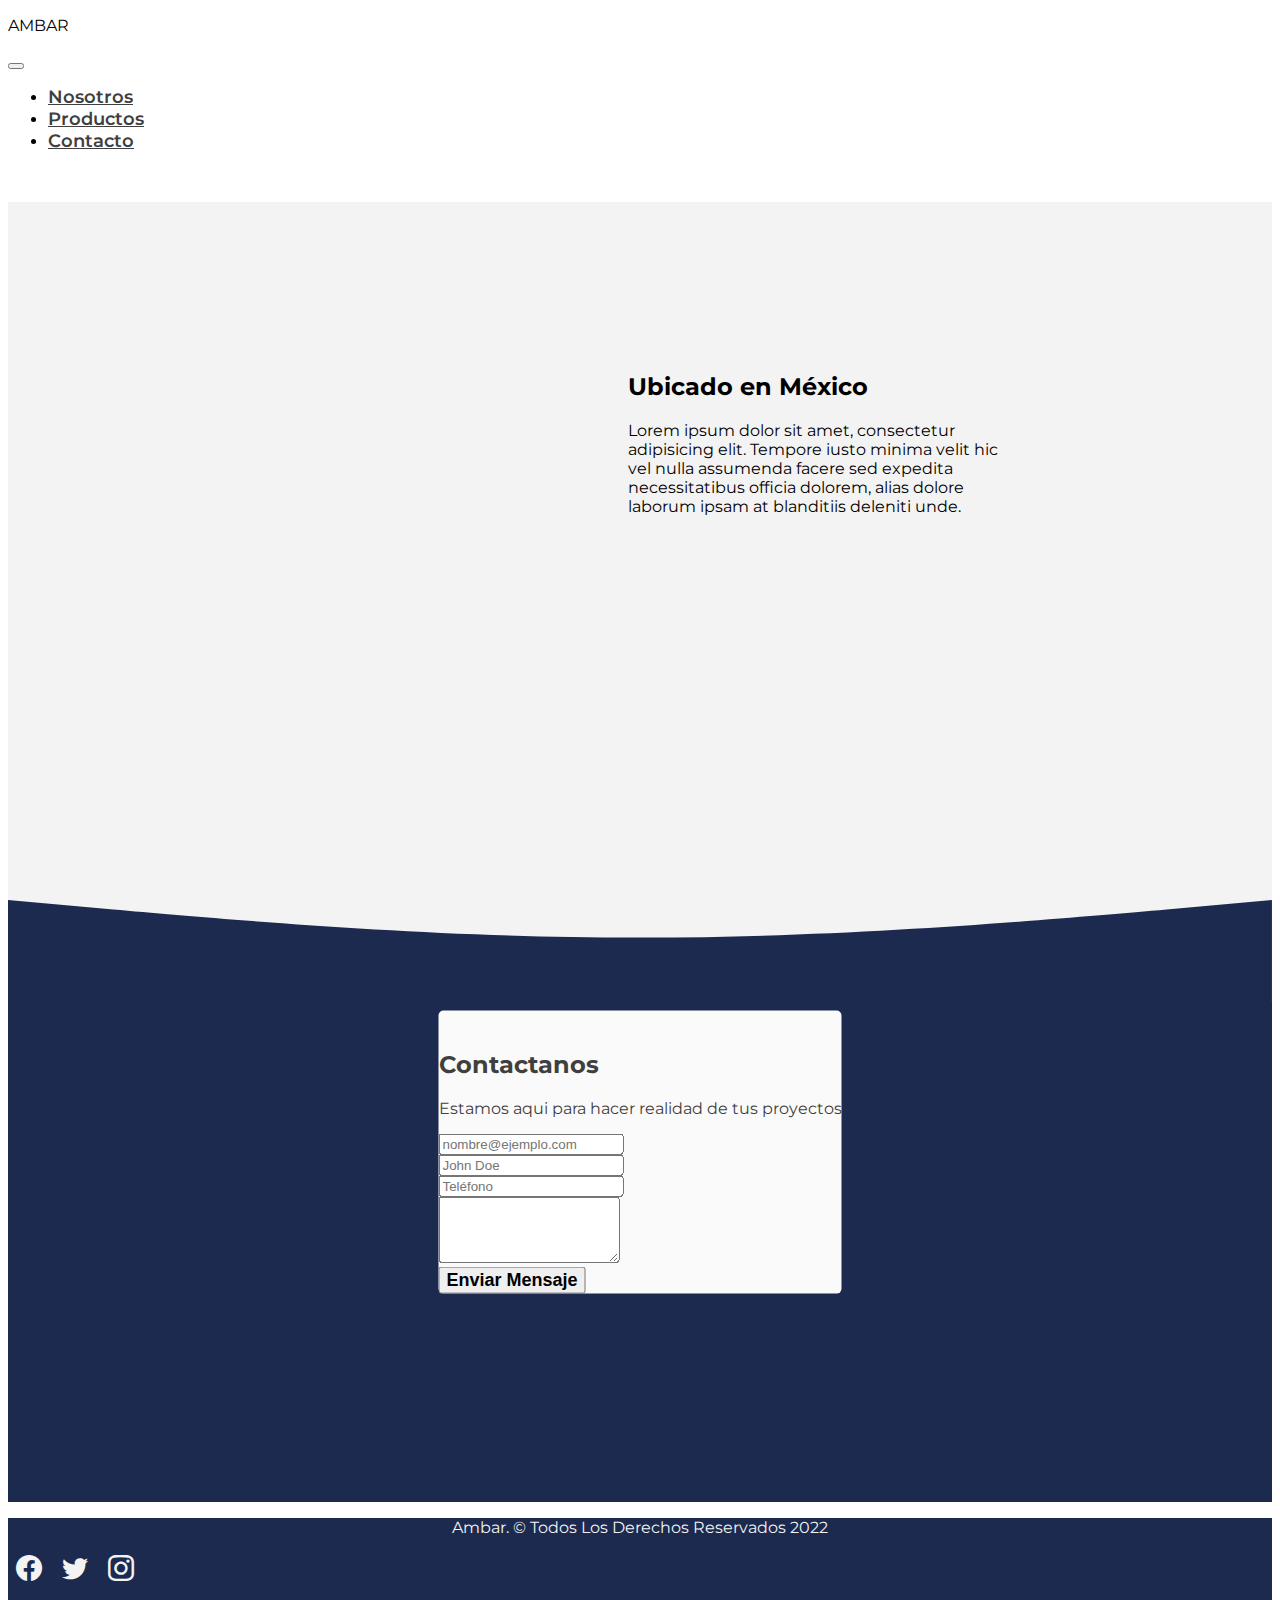
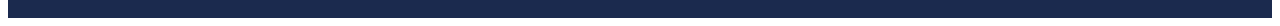
==== pages/contactos.html @ 0cb667dd "first commit" ====
<!doctype html>
<html lang="en">
  <head>
    <!-- Required meta tags -->
    <meta charset="utf-8">
    <meta name="viewport" content="width=device-width, initial-scale=1">

    <!-- Bootstrap CSS -->
    <link href="https://cdn.jsdelivr.net/npm/bootstrap@5.0.0-beta2/dist/css/bootstrap.min.css" rel="stylesheet" integrity="sha384-BmbxuPwQa2lc/FVzBcNJ7UAyJxM6wuqIj61tLrc4wSX0szH/Ev+nYRRuWlolflfl" crossorigin="anonymous">
    <link rel="stylesheet" href="https://cdn.jsdelivr.net/npm/bootstrap-icons@1.4.0/font/bootstrap-icons.css">
    <link rel="stylesheet" href="../css/main.css">

    <title>AMBAR</title>
  </head>
  <body>
  <!--========================================================== -->
                        <!-- ENCABEZADO -->
  <!--========================================================== -->
  <header class="container-fluid bg-primary d-flex justify-content-center">
    <p class="text-light mb-0 p-2 fs-6">AMBAR</p>
</header>

<nav  class="navbar navbar-expand-lg navbar-light p-3"  id="menu">
    <div class="container">
      <button class="navbar-toggler" type="button" data-bs-toggle="collapse" data-bs-target="#navbarSupportedContent" aria-controls="navbarSupportedContent" aria-expanded="false" aria-label="Toggle navigation">
        <span class="navbar-toggler-icon"></span>
      </button>

      <div class="collapse navbar-collapse" id="navbarSupportedContent">
        <ul class="navbar-nav me-auto mb-2 mb-lg-0">
          <li class="nav-item">
            <a class="nav-link" aria-current="page" href="nosotros.html">Nosotros</a>
          </li>
          <li class="nav-item">
            <a class="nav-link" href="producto.html">Productos</a>
          </li>
          <li class="nav-item">
            <a class="nav-link" href="contactos.html">Contacto</a>
          </li>
        </ul>          
      </div>

    </div>
  </nav>

<!--========================================================== -->
                        <!-- ACERCA DE NOSOTROS-->
<!--========================================================== -->

  <div id="local" class="border-top border-2">
      <div class="mapa"> </div>
      <div>
          <div class="wrapper-local">
              <h2>Ubicado en México</h2>
              <h2 class="text-primary mb-4" id="typewriter"></h2>
              <p class="fs-5 text-body">Lorem ipsum dolor sit amet, consectetur adipisicing elit. Tempore iusto minima velit hic vel nulla assumenda facere sed expedita necessitatibus officia dolorem, alias dolore laborum ipsam at blanditiis deleniti unde.</p>
          </div>
      </div>
  </div>



<!--========================================================== -->
                        <!-- CONTACTANOS-->
<!--========================================================== -->

<section id="seccion-contacto" class="border-bottom border-secondary border-2">
  <div id="bg-contactos">
    <svg xmlns="http://www.w3.org/2000/svg" viewBox="0 0 1440 320"><path fill="#1b2a4e" fill-opacity="1" d="M0,32L120,42.7C240,53,480,75,720,74.7C960,75,1200,53,1320,42.7L1440,32L1440,320L1320,320C1200,320,960,320,720,320C480,320,240,320,120,320L0,320Z"></path></svg>
  </div>

  <div class="container  border-top border-primary " style="max-width: 500px" id="contenedor-formulario">
      <div class="text-center mb-4" id="titulo-formulario">
        <div><img src="./img/support.png" alt="" class="img-fluid ps-5"></div>
        <h2>Contactanos</h2>
        <p class="fs-5">Estamos aqui para hacer realidad de tus proyectos</p>
      </div>

     

      <form   method="POST" data-netlify="true" action="#">     
            <div class= "mb-3">           
              <input type="email" class="form-control" id="email" name="email" placeholder="nombre@ejemplo.com">
            </div>
 
          
            <div class="mb-3">            
              <input type="input" class="form-control" id="name" name="name" placeholder="John Doe">
            </div>
      

            <div class="mb-3">
              <input type="tel" class="form-control" name="phone" id="phone" placeholder="Teléfono">
            </div>

          <div class="mb-3">       
            <textarea class="form-control" name="message" id="message" rows="4"></textarea>
          </div>

          <div class="mb-3">
            <button type="submit" class=" btn btn-primary w-100 fs-5">Enviar Mensaje</button>
          </div>
      </form>
  
  </div>
</section>


<!--========================================================== -->
                        <!--FOOTER-->
<!--========================================================== -->


<footer class="w-100  d-flex  align-items-center justify-content-center flex-wrap">
  <p class="fs-5 px-3  pt-3">Ambar. &copy; Todos Los Derechos Reservados 2022</p>
  <div id="iconos" >
      <a href="#"><i class="bi bi-facebook"></i></a>
      <a href="#"><i class="bi bi-twitter"></i></a>
      <a href="#"><i class="bi bi-instagram"></i></a>  
  </div>
</footer>

    <!-- Option 1: Bootstrap Bundle with Popper -->
    <script src="https://cdn.jsdelivr.net/npm/bootstrap@5.0.0-beta2/dist/js/bootstrap.bundle.min.js" integrity="sha384-b5kHyXgcpbZJO/tY9Ul7kGkf1S0CWuKcCD38l8YkeH8z8QjE0GmW1gYU5S9FOnJ0" crossorigin="anonymous"></script> 
    <script src="https://unpkg.com/typewriter-effect@latest/dist/core.js"></script>
    <script src="main.js"></script>
  </body>
</html>
---- css/main.css ----
/*===============Propiedades Globales================*/

@import url('https://fonts.googleapis.com/css2?family=Montserrat&display=swap');

body {
    font-family: 'Montserrat', sans-serif;
    overflow-x: hidden;
}


/*===================MENU==========================*/

 #menu a, button{
     font-size: 18px !important;
     font-weight: 600;
     align-content: center;
    
 }

 #menu a{
     color:#3f3f3f;
     
 }
/*===================SLIDER DE IMAGENES==========================*/

.carousel-inner {
    max-height:39rem !important;
}

/*===================SECCION NUESTRO EQUIPO IMAGEN==========================*/



#img-equipo{
    max-height:30rem !important;
    width:50%;
}


/*===================SECCION NUESTRO EQUIPO MAPA==========================*/
#local {
    margin-top:50px;
    background-color: #f3f3f3;
    display:flex;
    justify-content: center; 
    padding-bottom: 300px; 
}

.mapa {
    background: url(../img/mapa.png);
    width:100%;
    height:500px;
}


.wrapper-local {
    width:50%;
    margin-left:100px;
    padding-top:150px;
}


/*===========================SECCION EQUIPO MIAMI==================================*/
#numeros-local{
    margin:0 !important;
    padding:0 !important;
}
#numeros-local div {
    padding: 0 20px 0 0;   
    text-align:left;
    height:48px;
}

#numeros-local div:not(:last-child) {
    border-right: 2px solid #3f3f3f;
  }
#numeros-local div:not(:first-child) {
    padding-left:20px;
  }

#numeros-local p{
    margin:0;
}

/*=========================CONTACTOS BACKGROUND================================*/

#bg-contactos{
    position:relative;
    top: -130px;
} 

 #seccion-contacto{
    background-color: #1b2a4e;
    min-height:500px;
    position:relative;
}

/*=========================CONTACTOS FORMULARIO================================*/

#contenedor-formulario{
    position:absolute;
    top:30%;
    left:50%;
    transform: translate(-50%, -50%);
    background: #fbfafa;
    border-radius:5px;
    
}

#titulo-formulario {
    color: #3f3f3f;
}




/*=========================FOOTER================================*/

footer {
    background: #1b2a4e;
    min-height: 100px;;
}
footer p{
    color:#f3f3f3;
    text-align:center;
}
#iconos  i {
    font-size: 26px;
    padding: 0 8px;
    color:#f3f3f3;
}

/*=========================MEDIA QUERIES PANTALLA ANCHA================================*/

@media (max-width:1200px){
    #intro, #equipo {
        width:90% !important;
        margin:auto;
    }
  
    #local {
        flex-wrap: wrap;
        padding-top:30px;
   }
   .wrapper-local {
    width:90%;
    margin:auto;
    padding-top:50px;    
   }
 
}
/*=========================MEDIA QUERIES PANTALLA SM================================*/


@media (max-width:768px) {

    #intro, #equipo{
        width:90% !important;
        margin:auto;
    }

    
    #img-equipo{
        max-height:20rem !important;
        width:90%;
    }
    .wrapper-local {
        width:90%;
        margin:auto;
        padding-top:50px;    
    }
    #local {
        flex-wrap: wrap;
    }
    .mapa img {
        width:100%;
        height:auto;
    }
    #bg-contactos{
        top: -120px;
    }


}
/*=========================MEDIA QUERIES PANTALLA EXTRA-SM================================*/

@media (max-width: 576px) {
    #servicios-fila-2 {
        width:100% !important;
    }
    #servicios-fila-1 {
        width:100% !important;
    }

    .icono-wrap{
        flex-wrap:wrap !important;
        justify-content: center !important;
        text-align: center;
    }
}
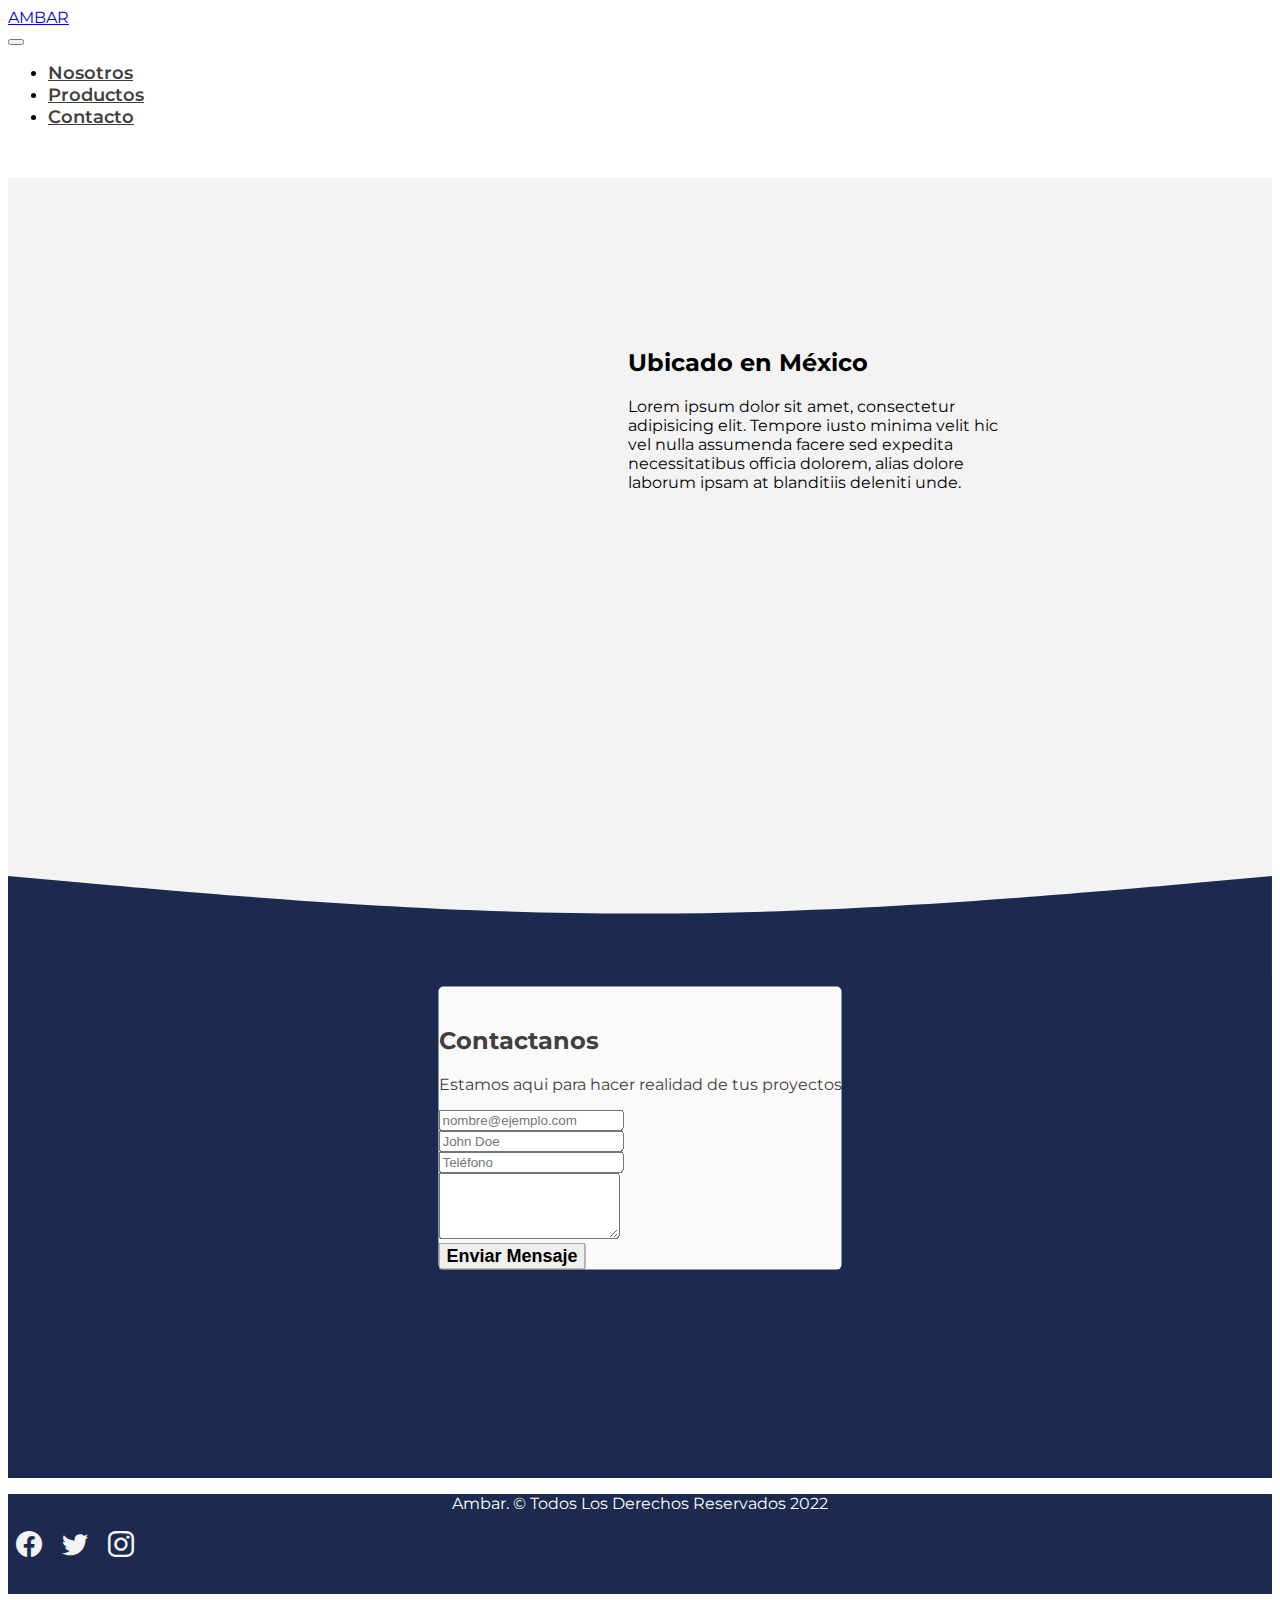
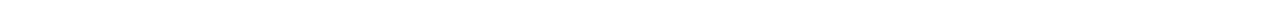
==== commit e7cff41b: "SASS to CSS" ====
--- a/pages/contactos.html
+++ b/pages/contactos.html
@@ -17,10 +17,10 @@
                         <!-- ENCABEZADO -->
   <!--========================================================== -->
   <header class="container-fluid bg-primary d-flex justify-content-center">
-    <p class="text-light mb-0 p-2 fs-6">AMBAR</p>
-</header>
+    <a class="text-light mb-0 p-2 fs-6" href="../index.html">AMBAR</a>
+  </header>
 
-<nav  class="navbar navbar-expand-lg navbar-light p-3"  id="menu">
+  <nav  class="navbar navbar-expand-lg navbar-light p-3"  id="menu">
     <div class="container">
       <button class="navbar-toggler" type="button" data-bs-toggle="collapse" data-bs-target="#navbarSupportedContent" aria-controls="navbarSupportedContent" aria-expanded="false" aria-label="Toggle navigation">
         <span class="navbar-toggler-icon"></span>
--- a/css/main.css
+++ b/css/main.css
@@ -1,200 +1,198 @@
 /*===============Propiedades Globales================*/
-
-@import url('https://fonts.googleapis.com/css2?family=Montserrat&display=swap');
+@import "https://fonts.googleapis.com/css2?family=Montserrat&display=swap";
 
 body {
-    font-family: 'Montserrat', sans-serif;
-    overflow-x: hidden;
+	font-family: 'Montserrat', sans-serif;
+	overflow-x: hidden;
 }
-
 
 /*===================MENU==========================*/
 
- #menu a, button{
-     font-size: 18px !important;
-     font-weight: 600;
-     align-content: center;
-    
- }
+#menu {
+	a {
+		font-size: 18px;
+		font-weight: 600;
+		align-content: center;
+		color: #3f3f3f;
+	}
+}
+button {
+	font-size: 18px;
+	font-weight: 600;
+	align-content: center;
+}
 
- #menu a{
-     color:#3f3f3f;
-     
- }
 /*===================SLIDER DE IMAGENES==========================*/
 
 .carousel-inner {
-    max-height:39rem !important;
+	max-height: 39rem;
 }
 
 /*===================SECCION NUESTRO EQUIPO IMAGEN==========================*/
 
-
-
-#img-equipo{
-    max-height:30rem !important;
-    width:50%;
+#img-equipo {
+	max-height: 30rem;
+	width: 50%;
 }
 
+/*===================SECCION NUESTRO EQUIPO MAPA==========================*/
 
-/*===================SECCION NUESTRO EQUIPO MAPA==========================*/
 #local {
-    margin-top:50px;
-    background-color: #f3f3f3;
-    display:flex;
-    justify-content: center; 
-    padding-bottom: 300px; 
+	margin-top: 50px;
+	background-color: #f3f3f3;
+	display: flex;
+	justify-content: center;
+	padding-bottom: 300px;
 }
-
 .mapa {
-    background: url(../img/mapa.png);
-    width:100%;
-    height:500px;
+	background: url(../img/mapa.png);
+	width: 100%;
+	height: 500px;
 }
-
-
 .wrapper-local {
-    width:50%;
-    margin-left:100px;
-    padding-top:150px;
+	width: 50%;
+	margin-left: 100px;
+	padding-top: 150px;
 }
 
 
 /*===========================SECCION EQUIPO MIAMI==================================*/
-#numeros-local{
-    margin:0 !important;
-    padding:0 !important;
-}
-#numeros-local div {
-    padding: 0 20px 0 0;   
-    text-align:left;
-    height:48px;
+
+#numeros-local {
+	margin: 0;
+	padding: 0;
+	div {
+		padding: 0 20px 0 0;
+		text-align: left;
+		height: 48px;
+		&:not(:last-child) {
+			border-right: 2px solid #3f3f3f;
+		}
+		&:not(:first-child) {
+			padding-left: 20px;
+		}
+	}
+	p {
+		margin: 0;
+	}
 }
 
-#numeros-local div:not(:last-child) {
-    border-right: 2px solid #3f3f3f;
-  }
-#numeros-local div:not(:first-child) {
-    padding-left:20px;
-  }
-
-#numeros-local p{
-    margin:0;
-}
 
 /*=========================CONTACTOS BACKGROUND================================*/
 
-#bg-contactos{
-    position:relative;
-    top: -130px;
-} 
+#bg-contactos {
+	position: relative;
+	top: -130px;
+}
+#seccion-contacto {
+	background-color: #1b2a4e;
+	min-height: 500px;
+	position: relative;
+}
 
- #seccion-contacto{
-    background-color: #1b2a4e;
-    min-height:500px;
-    position:relative;
-}
 
 /*=========================CONTACTOS FORMULARIO================================*/
 
-#contenedor-formulario{
-    position:absolute;
-    top:30%;
-    left:50%;
-    transform: translate(-50%, -50%);
-    background: #fbfafa;
-    border-radius:5px;
-    
+#contenedor-formulario {
+	position: absolute;
+	top: 30%;
+	left: 50%;
+	transform: translate(-50%, -50%);
+	background: #fbfafa;
+	border-radius: 5px;
 }
-
 #titulo-formulario {
-    color: #3f3f3f;
+	color: #3f3f3f;
 }
-
-
 
 
 /*=========================FOOTER================================*/
 
 footer {
-    background: #1b2a4e;
-    min-height: 100px;;
+	background: #1b2a4e;
+	min-height: 100px;
+	p {
+		color: #FFFF;
+		text-align: center;
+	}
 }
-footer p{
-    color:#f3f3f3;
-    text-align:center;
+#iconos {
+	i {
+		font-size: 26px;
+		padding: 0 8px;
+		color: #f3f3f3;
+	}
 }
-#iconos  i {
-    font-size: 26px;
-    padding: 0 8px;
-    color:#f3f3f3;
-}
+
 
 /*=========================MEDIA QUERIES PANTALLA ANCHA================================*/
 
-@media (max-width:1200px){
-    #intro, #equipo {
-        width:90% !important;
-        margin:auto;
-    }
-  
-    #local {
-        flex-wrap: wrap;
-        padding-top:30px;
-   }
-   .wrapper-local {
-    width:90%;
-    margin:auto;
-    padding-top:50px;    
-   }
- 
+@media (max-width:1200px) {
+	#intro {
+		width: 90%;
+		margin: auto;
+	}
+	#equipo {
+		width: 90%;
+		margin: auto;
+	}
+	#local {
+		flex-wrap: wrap;
+		padding-top: 30px;
+	}
+	.wrapper-local {
+		width: 90%;
+		margin: auto;
+		padding-top: 50px;
+	}
 }
+
 /*=========================MEDIA QUERIES PANTALLA SM================================*/
 
+@media (max-width:768px) {
+	#intro {
+		width: 90%;
+		margin: auto;
+	}
+	#equipo {
+		width: 90%;
+		margin: auto;
+	}
+	#img-equipo {
+		max-height: 20rem;
+		width: 90%;
+	}
+	.wrapper-local {
+		width: 90%;
+		margin: auto;
+		padding-top: 50px;
+	}
+	#local {
+		flex-wrap: wrap;
+	}
+	.mapa {
+		img {
+			width: 100%;
+			height: auto;
+		}
+	}
+	#bg-contactos {
+		top: -120px;
+	}
+}
 
-@media (max-width:768px) {
-
-    #intro, #equipo{
-        width:90% !important;
-        margin:auto;
-    }
-
-    
-    #img-equipo{
-        max-height:20rem !important;
-        width:90%;
-    }
-    .wrapper-local {
-        width:90%;
-        margin:auto;
-        padding-top:50px;    
-    }
-    #local {
-        flex-wrap: wrap;
-    }
-    .mapa img {
-        width:100%;
-        height:auto;
-    }
-    #bg-contactos{
-        top: -120px;
-    }
-
-
-}
 /*=========================MEDIA QUERIES PANTALLA EXTRA-SM================================*/
 
 @media (max-width: 576px) {
-    #servicios-fila-2 {
-        width:100% !important;
-    }
-    #servicios-fila-1 {
-        width:100% !important;
-    }
-
-    .icono-wrap{
-        flex-wrap:wrap !important;
-        justify-content: center !important;
-        text-align: center;
-    }
+	#servicios-fila-2 {
+		width: 100%;
+	}
+	#servicios-fila-1 {
+		width: 100%;
+	}
+	.icono-wrap {
+		flex-wrap: wrap;
+		justify-content: center;
+		text-align: center;
+	}
 }